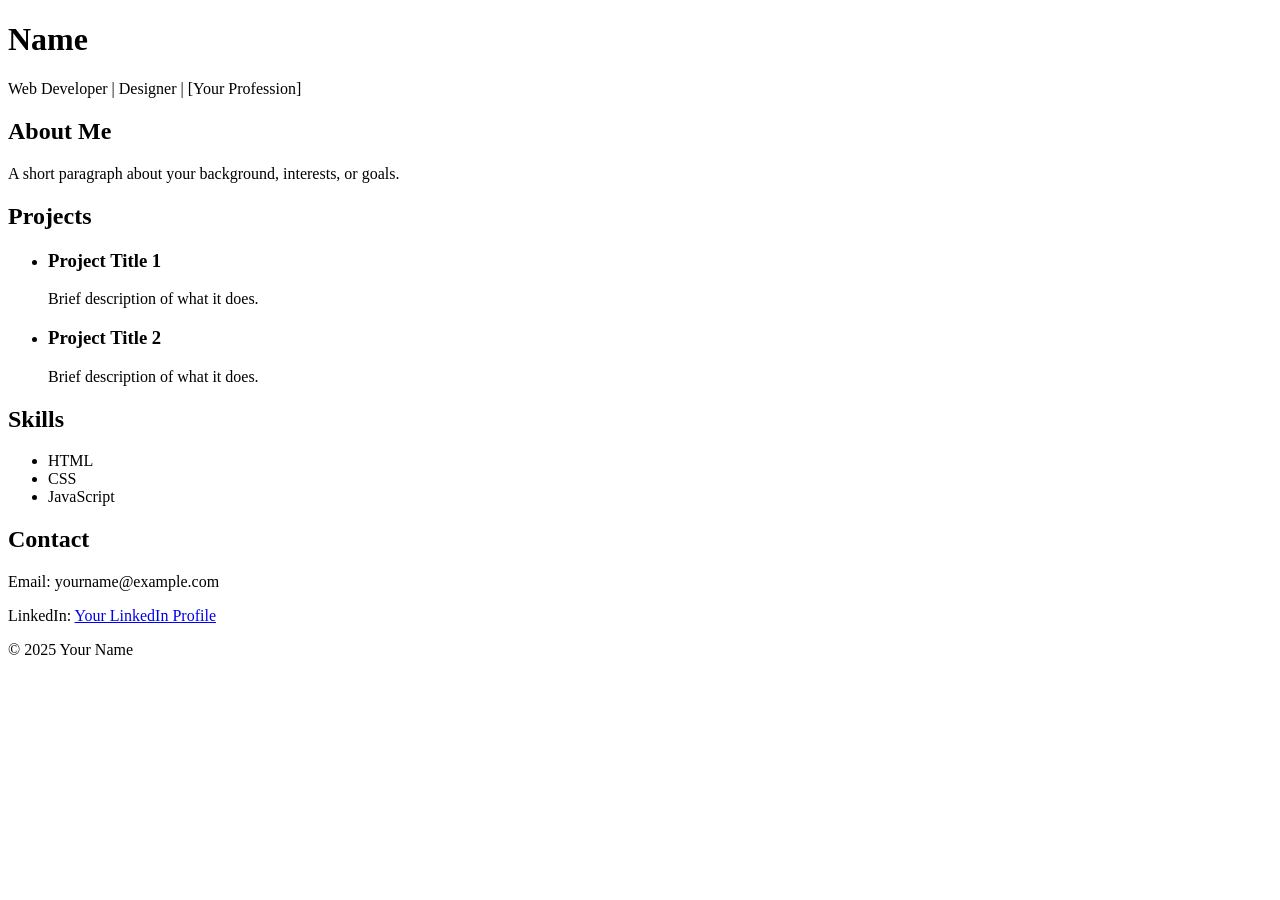
==== main.html @ db78a110 "doc change test" ====
<!DOCTYPE html>
<html lang="en">
<head>
  <meta charset="UTF-8">
  <title>Your Name - Portfolio</title>
</head>
<body>

  <!-- Header / Intro -->
  <header>
    <h1>Name </h1>
    <p>Web Developer | Designer | [Your Profession]</p>
  </header>

  <!-- About Section -->
  <section id="about">
    <h2>About Me</h2>
    <p>A short paragraph about your background, interests, or goals.</p>
  </section>

  <!-- Projects Section -->
  <section id="projects">
    <h2>Projects</h2>
    <ul>
      <li>
        <h3>Project Title 1</h3>
        <p>Brief description of what it does.</p>
      </li>
      <li>
        <h3>Project Title 2</h3>
        <p>Brief description of what it does.</p>
      </li>
    </ul>
  </section>

  <!-- Skills Section -->
  <section id="skills">
    <h2>Skills</h2>
    <ul>
      <li>HTML</li>
      <li>CSS</li>
      <li>JavaScript</li>
      <!-- Add more as needed -->
    </ul>
  </section>

  <!-- Contact Section -->
  <section id="contact">
    <h2>Contact</h2>
    <p>Email: yourname@example.com</p>
    <p>LinkedIn: <a href="#">Your LinkedIn Profile</a></p>
  </section>

  <!-- Footer -->
  <footer>
    <p>&copy; 2025 Your Name</p>
  </footer>

</body>
</html>
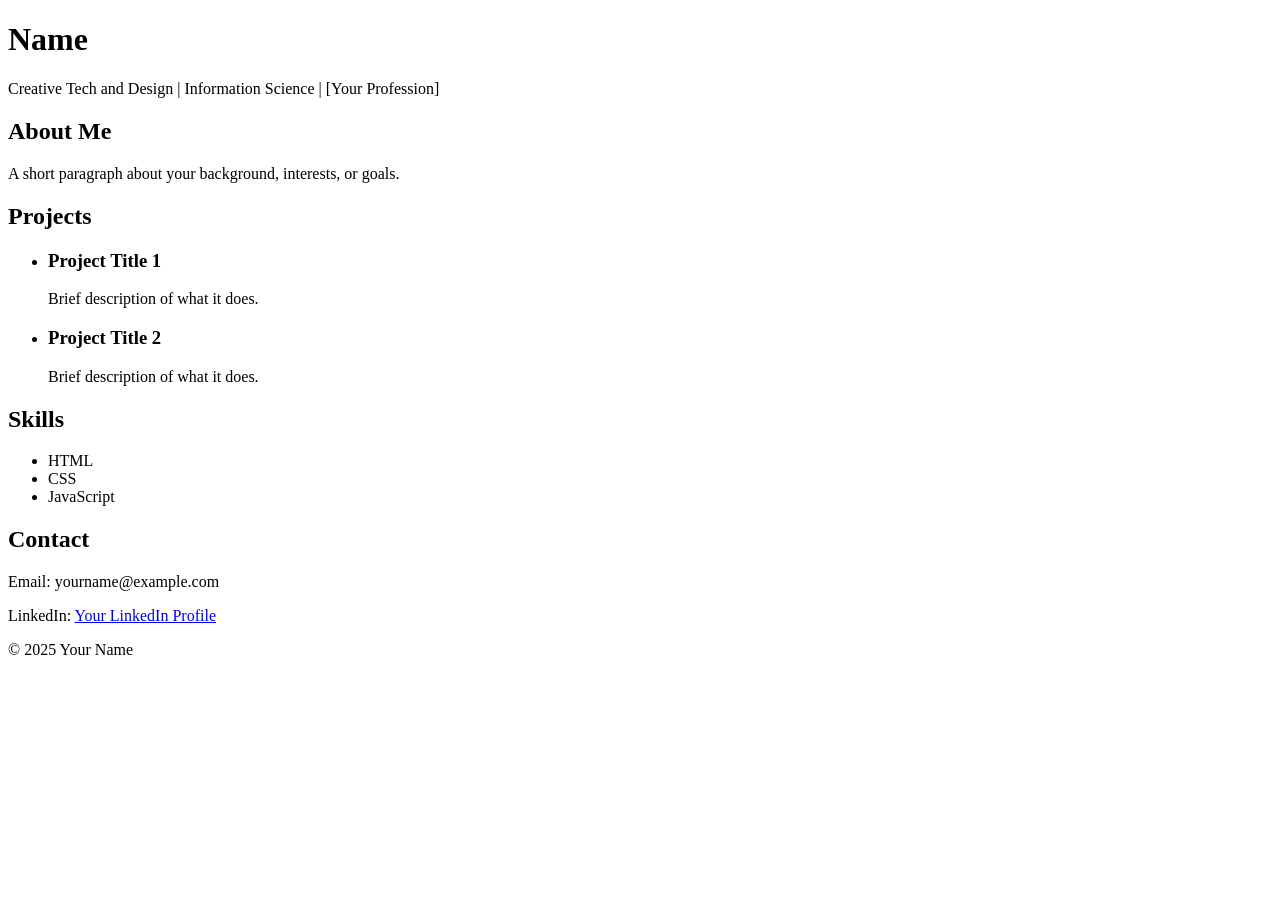
==== commit 848cb099: "Update main.html" ====
--- a/main.html
+++ b/main.html
@@ -9,7 +9,7 @@
   <!-- Header / Intro -->
   <header>
     <h1>Name </h1>
-    <p>Web Developer | Designer | [Your Profession]</p>
+    <p> Creative Tech and Design | Information Science | [Your Profession]</p>
   </header>
 
   <!-- About Section -->
